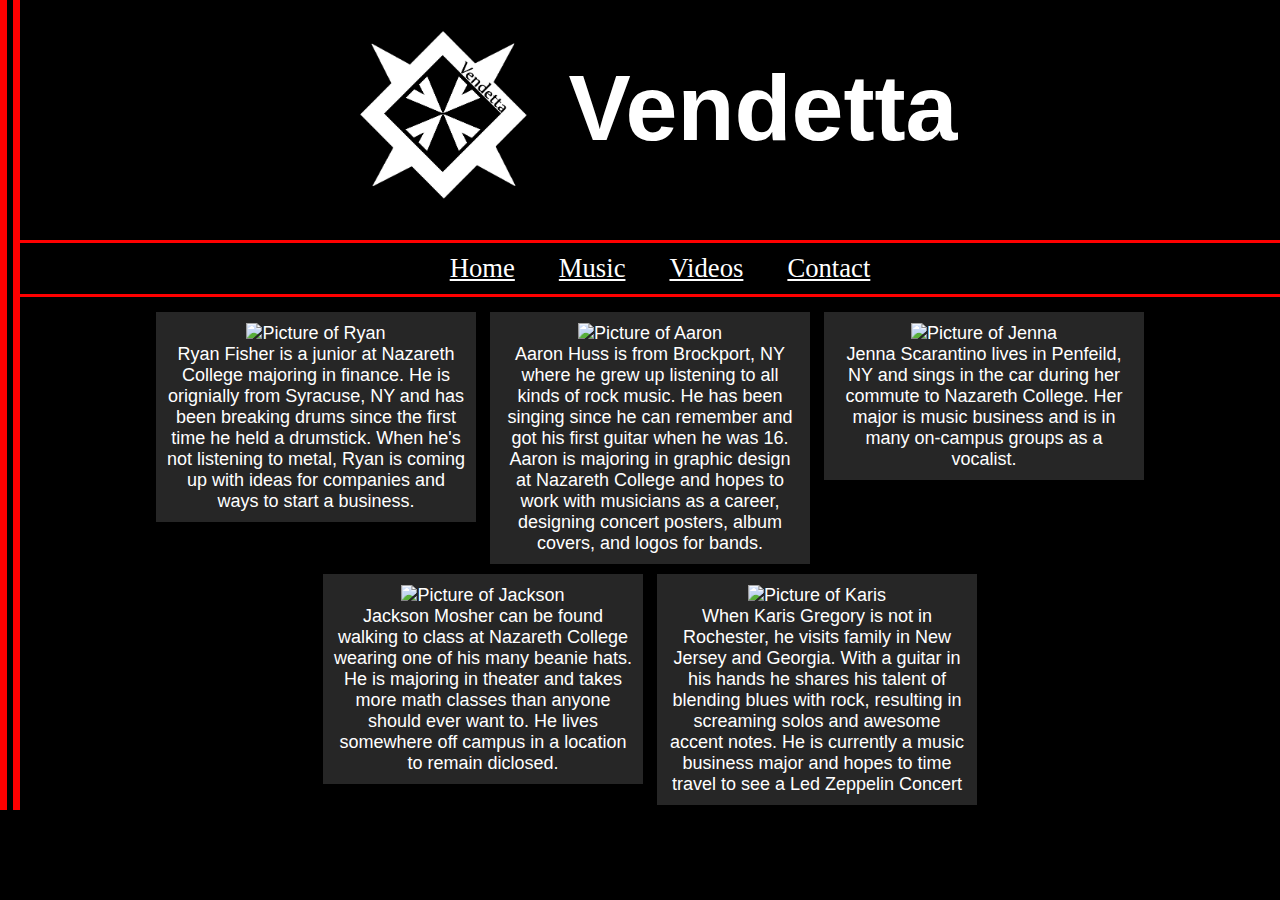
==== bio.html @ 77c12622 "bio half complete" ====
<!DOCTYPE html>
<html lang="en">

<head>
    <meta charset="utf-8">
    <meta name="viewport" content="width=device-width, initial-scale=1">
    <title>Vendetta</title>
    <link rel="stylesheet" href="CSS/index.css">
    <link rel="stylesheet" href="CSS/complex.css">
    <link rel="stylesheet" href="CSS/bio.css">
    <link rel="icon" type="image/png" href=img/VendettaLogoBlack.png>
</head>

<body>
    <header>
        <h1 style="color:white;"> <img src="/img/VendettaLogo().png" alt="Vendetta Logo" style="width:200px;height:200px;"> Vendetta</h1>
    </header>
    <hr>
    <nav>
        <a class="main-nav" href="vendettahomepage.html">Home</a>
        <a class="main-nav" href="music.html">Music</a>
        <a class="main-nav" href="videos.html">Videos</a>
        <a class="main-nav" href="contact.html">Contact</a>
    </nav>
    <hr>
    <div>
        <p class="stack">
            <a><img style="height: 200px; width: auto" src="pics/Ryan.JPG" alt="Picture of Ryan"></a><br> Ryan Fisher is a junior at Nazareth College majoring in finance. He is orignially from Syracuse, NY and has been breaking drums since the first time he held a drumstick. When he's not listening to metal, Ryan is coming up with ideas for companies and ways to start a business.
        </p>
        <p class="stack">
            <a><img style="height: 200px; width: auto" src="pics/Aaron.JPG" alt="Picture of Aaron"></a><br>Aaron Huss is from Brockport, NY where he grew up listening to all kinds of rock music. He has been singing since he can remember and got his first guitar when he was 16. Aaron is majoring in graphic design at Nazareth College and hopes to work with musicians as a career, designing concert posters, album covers, and logos for bands.
        </p>
        <p class="stack">
            <a><img style="height: 200px; width: auto" src="pics/Jenna.JPG" alt="Picture of Jenna"></a><br>Jenna Scarantino lives in Penfeild, NY and sings in the car during her commute to Nazareth College. Her major is music business and is in many on-campus groups as a vocalist.
        </p>
        <p class="stack">
            <a><img style="height: 200px; width: auto" src="pics/Jackson.JPG" alt="Picture of Jackson"></a><br> Jackson Mosher can be found walking to class at Nazareth College wearing one of his many beanie hats. He is majoring in theater and takes more math classes than anyone should ever want to. He lives somewhere off campus in a location to remain diclosed.
        </p>
        <p class="stack">
            <a><img style="height: 200px; width: auto" src="pics/Karis.JPG" alt="Picture of Karis"></a><br> When Karis Gregory is not in Rochester, he visits family in New Jersey and Georgia. With a guitar in his hands he shares his talent of blending blues with rock, resulting in screaming solos and awesome accent notes. He is currently a music business major and hopes to time travel to see a Led Zeppelin Concert
        </p>
    </div>

</body>
</html>
---- CSS/index.css ----
* {
    margin: 0;
    border: 0;
    color: white;
    list-style: none
}

h1 {
    padding: 0px;
    font-size: 70pt;
    font-style: normal;
    font-family: sans-serif;
    font: Helvetica;
    vertical-align: middle
}

img {
    vertical-align: middle
}

.social {
    width: 50px;
    height: 50px;
}

.main-nav {
    color: white;
    font-size: 20pt;
    margin-left: 20px;
    padding: 10px;
}

.center {
    text-align: center;
}


body {
    border-color: red;
    border-left-style: double;
    border-width: 20px;
    background-color: black
}

video {
    margin: 15px;


}

hr {
    margin-top: 10px;
    margin-bottom: 10px;
    border-top: 3px solid #ff0000;
}



p {
    color: white;
    font-size: 18px;
    padding: 0
}


ul {
    margin: 12px;

}

li {
    color: white
}


.basicp {
    font-size: 20pt;
    padding: 10px;
    color: white;
    margin-left: 12px;
}

h2 {
    color: white;
    align-content: center;
    margin: 12px;

}

h3 {
    color: white
}

h6 {
    display: inline
}

h5 {
    margin-left: 5px;
    display: inline;
    color: aliceblue
}

a:hover {
    color: blue;
    text-decoration: underline;
    text-decoration-color: darkblue
}

.float left {
    float: left
}

header {
    padding-top: 15px;
    padding-bottom: 15px;

}

.vidtext {
    font-size: 12pt;
    color: white;
    margin-left: 15px;
    font-family: sans-serif
}

.enlarge:hover {
    transform: scale(2, 2);
    transform-origin: 0 0;
    margin-left: -450px;
    margin-top: 0px;
    width: 200px;
    height: auto
}

.enlarge2:hover {
    transform: scale(2, 2);
    transform-origin: 0 0;
    width: 200px;
    height: auto
}


.smallfont {
    font-size: 8px
}

.stack {
    font-family: sans-serif;
    display: inline-block;
    word-wrap: break-word;
    width: 300px;
    background: rgba(255, 255, 255, 0.15);
    vertical-align: top;
    margin: 5px;
    padding: 10px;
    text-align: center;
    
    

}
---- CSS/complex.css ----
/*Eliminates padding, centers the thumbnail */

body, html {
padding: 0;
margin: 0;
text-align: center;
}

/* Styles the thumbnail */

a.lightbox img {
height: 150px;
border: 3px solid white;
box-shadow: 0px 0px 8px rgba(0,0,0,.3);
margin: 94px 20px 20px 20px;
}

/* Styles the lightbox, removes it from sight and adds the fade-in transition */

.lightbox-target {
position: fixed;
top: -100%;
width: 100%;
background: rgba(0,0,0,.7);
width: 100%;
opacity: 0;
-webkit-transition: opacity .5s ease-in-out;
-moz-transition: opacity .5s ease-in-out;
-o-transition: opacity .5s ease-in-out;
transition: opacity .5s ease-in-out;
overflow: hidden;
}

/* Styles the lightbox image, centers it vertically and horizontally, adds the zoom-in transition and makes it responsive using a combination of margin and absolute positioning */

.lightbox-target img {
margin: auto;
position: absolute;
top: 0;
left:0;
right:0;
bottom: 0;
max-height: 0%;
max-width: 0%;
border: 3px solid white;
box-shadow: 0px 0px 8px rgba(0,0,0,.3);
box-sizing: border-box;
-webkit-transition: .5s ease-in-out;
-moz-transition: .5s ease-in-out;
-o-transition: .5s ease-in-out;
transition: .5s ease-in-out;
}

/* Styles the close link, adds the slide down transition */

a.lightbox-close {
display: block;
width:50px;
height:50px;
box-sizing: border-box;
background: white;
color: black;
text-decoration: none;
position: absolute;
top: -80px;
right: 0;
-webkit-transition: .5s ease-in-out;
-moz-transition: .5s ease-in-out;
-o-transition: .5s ease-in-out;
transition: .5s ease-in-out;
}

/* Provides part of the "X" to eliminate an image from the close link */

a.lightbox-close:before {
content: "";
display: block;
height: 30px;
width: 1px;
background: black;
position: absolute;
left: 26px;
top:10px;
-webkit-transform:rotate(45deg);
-moz-transform:rotate(45deg);
-o-transform:rotate(45deg);
transform:rotate(45deg);
}

/* Provides part of the "X" to eliminate an image from the close link */

a.lightbox-close:after {
content: "";
display: block;
height: 30px;
width: 1px;
background: black;
position: absolute;
left: 26px;
top:10px;
-webkit-transform:rotate(-45deg);
-moz-transform:rotate(-45deg);
-o-transform:rotate(-45deg);
transform:rotate(-45deg);
}

/* Uses the :target pseudo-class to perform the animations upon clicking the .lightbox-target anchor */

.lightbox-target:target {
opacity: 1;
top: 0;
bottom: 0;
}

.lightbox-target:target img {
max-height: 100%;
max-width: 100%;
}

.lightbox-target:target a.lightbox-close {
top: 0px;
}
---- CSS/bio.css ----

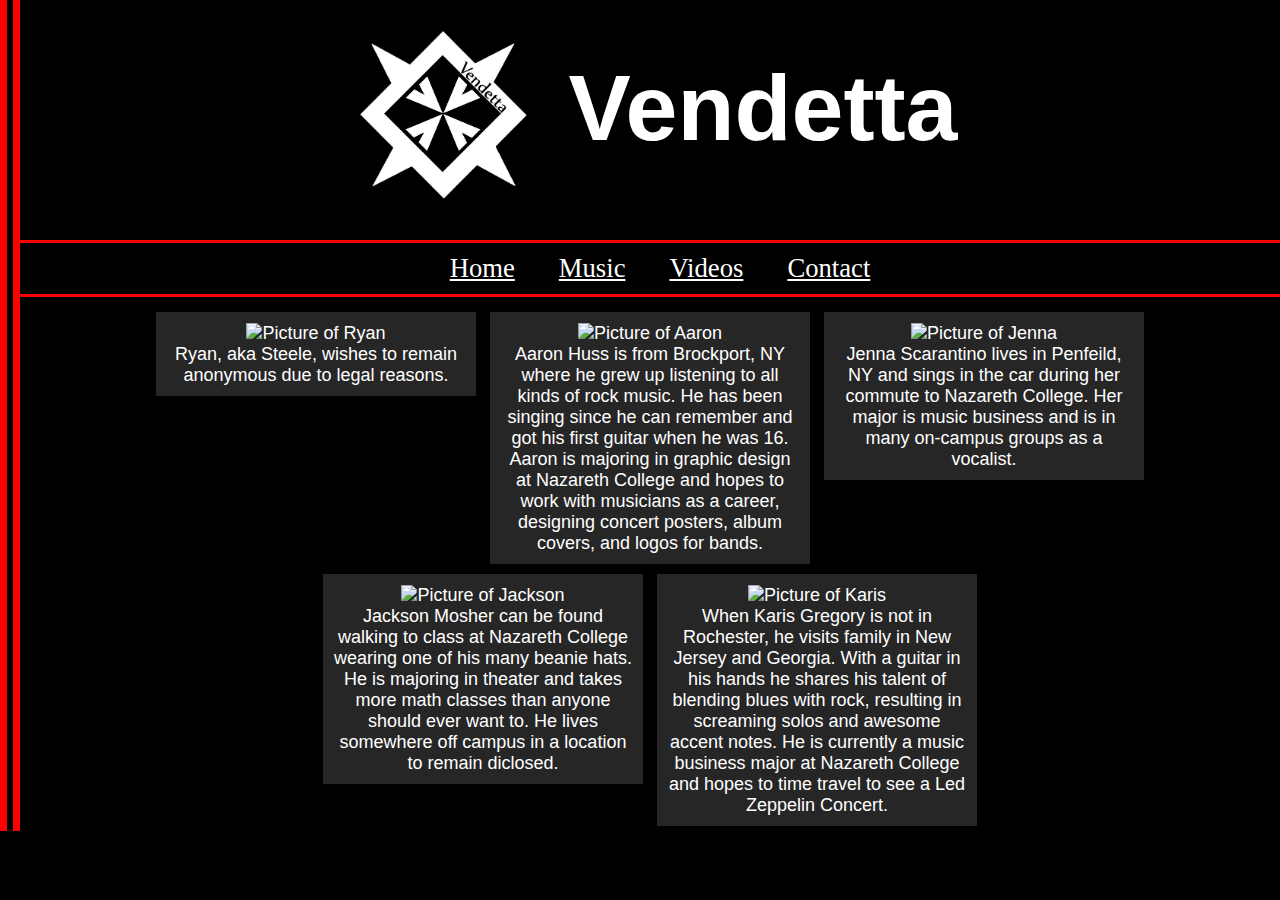
==== commit 913fbea1: "added pong, need to center on buttons in poll" ====
--- a/bio.html
+++ b/bio.html
@@ -25,7 +25,8 @@
     <hr>
     <div>
         <p class="stack">
-            <a><img style="height: 200px; width: auto" src="pics/Ryan.JPG" alt="Picture of Ryan"></a><br> Ryan Fisher is a junior at Nazareth College majoring in finance. He is orignially from Syracuse, NY and has been breaking drums since the first time he held a drumstick. When he's not listening to metal, Ryan is coming up with ideas for companies and ways to start a business.
+            <a><img style="height: 200px; width: auto" src="pics/Ryan.JPG" alt="Picture of Ryan"></a><br> Ryan, aka Steele, wishes to remain anonymous due to legal reasons.
+            <!--Ryan Fisher is a junior at Nazareth College majoring in finance. He is orignially from Syracuse, NY and has been breaking drums since the first time he held a drumstick. When he's not listening to metal, Ryan is coming up with ideas for companies and ways to start a business. -->
         </p>
         <p class="stack">
             <a><img style="height: 200px; width: auto" src="pics/Aaron.JPG" alt="Picture of Aaron"></a><br>Aaron Huss is from Brockport, NY where he grew up listening to all kinds of rock music. He has been singing since he can remember and got his first guitar when he was 16. Aaron is majoring in graphic design at Nazareth College and hopes to work with musicians as a career, designing concert posters, album covers, and logos for bands.
@@ -37,7 +38,7 @@
             <a><img style="height: 200px; width: auto" src="pics/Jackson.JPG" alt="Picture of Jackson"></a><br> Jackson Mosher can be found walking to class at Nazareth College wearing one of his many beanie hats. He is majoring in theater and takes more math classes than anyone should ever want to. He lives somewhere off campus in a location to remain diclosed.
         </p>
         <p class="stack">
-            <a><img style="height: 200px; width: auto" src="pics/Karis.JPG" alt="Picture of Karis"></a><br> When Karis Gregory is not in Rochester, he visits family in New Jersey and Georgia. With a guitar in his hands he shares his talent of blending blues with rock, resulting in screaming solos and awesome accent notes. He is currently a music business major and hopes to time travel to see a Led Zeppelin Concert
+            <a><img style="height: 200px; width: auto" src="pics/Karis.JPG" alt="Picture of Karis"></a><br> When Karis Gregory is not in Rochester, he visits family in New Jersey and Georgia. With a guitar in his hands he shares his talent of blending blues with rock, resulting in screaming solos and awesome accent notes. He is currently a music business major at Nazareth College and hopes to time travel to see a Led Zeppelin Concert.
         </p>
     </div>
 
--- a/CSS/index.css
+++ b/CSS/index.css
@@ -155,7 +155,4 @@
     margin: 5px;
     padding: 10px;
     text-align: center;
-    
-    
-
-}+    }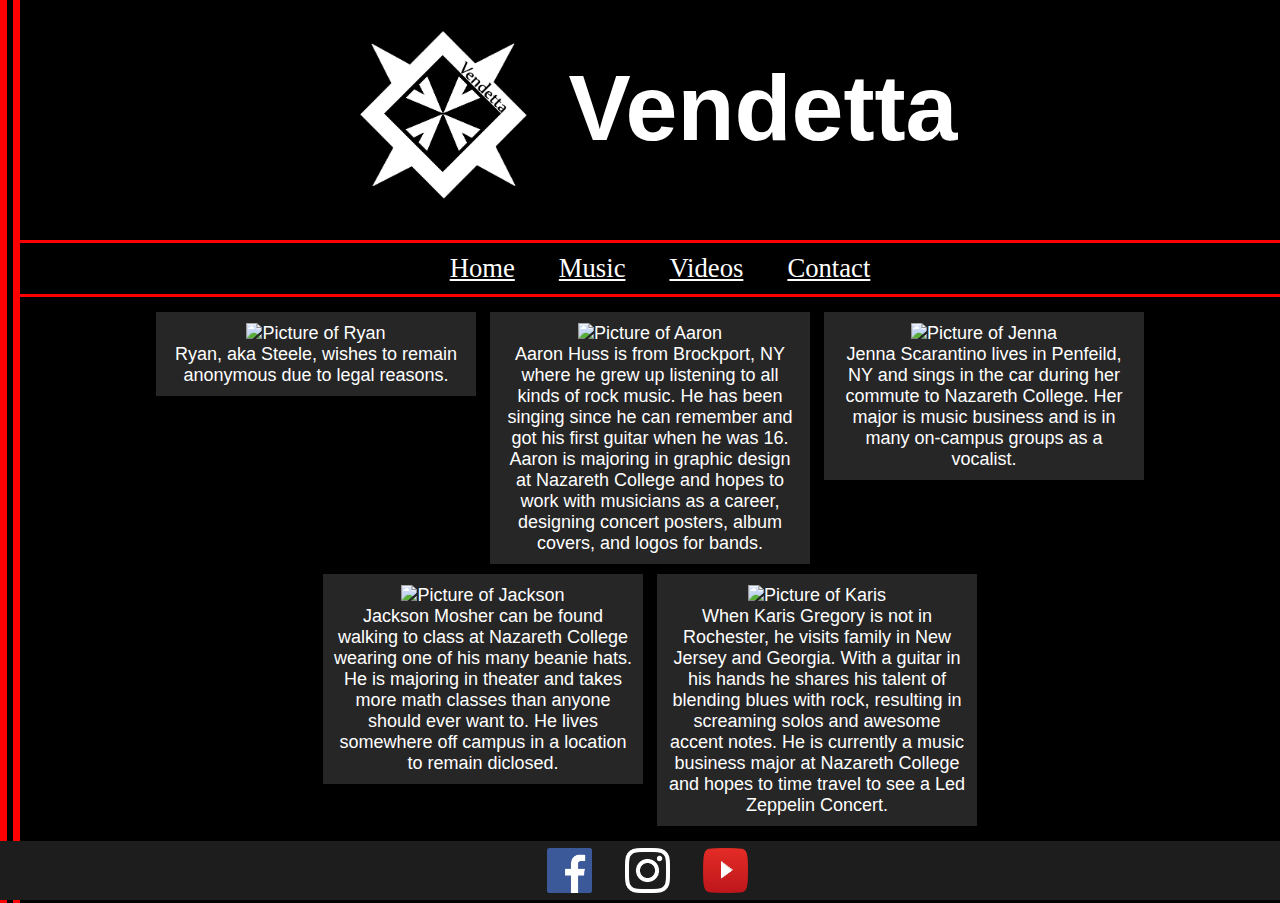
==== commit 389fa527: "sticky footer and contact sheet updated" ====
--- a/bio.html
+++ b/bio.html
@@ -5,8 +5,7 @@
     <meta charset="utf-8">
     <meta name="viewport" content="width=device-width, initial-scale=1">
     <title>Vendetta</title>
-    <link rel="stylesheet" href="CSS/index.css">
-    <link rel="stylesheet" href="CSS/complex.css">
+    <link rel="stylesheet" href="CSS/style.css">
     <link rel="stylesheet" href="CSS/bio.css">
     <link rel="icon" type="image/png" href=img/VendettaLogoBlack.png>
 </head>
@@ -17,7 +16,7 @@
     </header>
     <hr>
     <nav>
-        <a class="main-nav" href="vendettahomepage.html">Home</a>
+        <a class="main-nav" href="index.html">Home</a>
         <a class="main-nav" href="music.html">Music</a>
         <a class="main-nav" href="videos.html">Videos</a>
         <a class="main-nav" href="contact.html">Contact</a>
@@ -25,22 +24,30 @@
     <hr>
     <div>
         <p class="stack">
-            <a><img style="height: 200px; width: auto" src="pics/Ryan.JPG" alt="Picture of Ryan"></a><br> Ryan, aka Steele, wishes to remain anonymous due to legal reasons.
+            <a><img style="height: 200px; width: auto" src="bio_pics/Ryan.JPG" alt="Picture of Ryan"></a><br> Ryan, aka Steele, wishes to remain anonymous due to legal reasons.
             <!--Ryan Fisher is a junior at Nazareth College majoring in finance. He is orignially from Syracuse, NY and has been breaking drums since the first time he held a drumstick. When he's not listening to metal, Ryan is coming up with ideas for companies and ways to start a business. -->
         </p>
         <p class="stack">
-            <a><img style="height: 200px; width: auto" src="pics/Aaron.JPG" alt="Picture of Aaron"></a><br>Aaron Huss is from Brockport, NY where he grew up listening to all kinds of rock music. He has been singing since he can remember and got his first guitar when he was 16. Aaron is majoring in graphic design at Nazareth College and hopes to work with musicians as a career, designing concert posters, album covers, and logos for bands.
+            <a><img style="height: 200px; width: auto" src="bio_pics/Aaron.JPG" alt="Picture of Aaron"></a><br>Aaron Huss is from Brockport, NY where he grew up listening to all kinds of rock music. He has been singing since he can remember and got his first guitar when he was 16. Aaron is majoring in graphic design at Nazareth College and hopes to work with musicians as a career, designing concert posters, album covers, and logos for bands.
         </p>
         <p class="stack">
-            <a><img style="height: 200px; width: auto" src="pics/Jenna.JPG" alt="Picture of Jenna"></a><br>Jenna Scarantino lives in Penfeild, NY and sings in the car during her commute to Nazareth College. Her major is music business and is in many on-campus groups as a vocalist.
+            <a><img style="height: 200px; width: auto" src="bio_pics/Jenna.JPG" alt="Picture of Jenna"></a><br>Jenna Scarantino lives in Penfeild, NY and sings in the car during her commute to Nazareth College. Her major is music business and is in many on-campus groups as a vocalist.
         </p>
         <p class="stack">
-            <a><img style="height: 200px; width: auto" src="pics/Jackson.JPG" alt="Picture of Jackson"></a><br> Jackson Mosher can be found walking to class at Nazareth College wearing one of his many beanie hats. He is majoring in theater and takes more math classes than anyone should ever want to. He lives somewhere off campus in a location to remain diclosed.
+            <a><img style="height: 200px; width: auto" src="bio_pics/Jackson.JPG" alt="Picture of Jackson"></a><br> Jackson Mosher can be found walking to class at Nazareth College wearing one of his many beanie hats. He is majoring in theater and takes more math classes than anyone should ever want to. He lives somewhere off campus in a location to remain diclosed.
         </p>
         <p class="stack">
-            <a><img style="height: 200px; width: auto" src="pics/Karis.JPG" alt="Picture of Karis"></a><br> When Karis Gregory is not in Rochester, he visits family in New Jersey and Georgia. With a guitar in his hands he shares his talent of blending blues with rock, resulting in screaming solos and awesome accent notes. He is currently a music business major at Nazareth College and hopes to time travel to see a Led Zeppelin Concert.
+            <a><img style="height: 200px; width: auto" src="bio_pics/Karis.JPG" alt="Picture of Karis"></a><br> When Karis Gregory is not in Rochester, he visits family in New Jersey and Georgia. With a guitar in his hands he shares his talent of blending blues with rock, resulting in screaming solos and awesome accent notes. He is currently a music business major at Nazareth College and hopes to time travel to see a Led Zeppelin Concert.
         </p>
     </div>
-
+    <br><br><br><br>
+    <footer class="footer">
+        <a href="https://www.facebook.com/thevendettaband">
+            <img src="/img/fb_icon.png" alt="Facebook Logo" class=social></a>
+        <a href="https://www.instagram.com/vendettaband">
+            <img src="/img/insta_white.png" alt="Instagram Logo" class=social></a>
+        <a href="https://www.youtube.com/channel/UCRuUi-wMaQkhrH7Wexhs6QA/videos">
+            <img src="/img/yt_icon.png" alt="YouTube Logo" class=social></a>
+    </footer>
 </body>
 </html>--- a/CSS/style.css
+++ b/CSS/style.css
@@ -0,0 +1,182 @@
+* {
+    margin: 0;
+    border: 0;
+    color: white;
+    list-style: none
+}
+
+body,
+html {
+    padding: 0;
+    margin: 0;
+    text-align: center;
+}
+
+h1 {
+    padding: 0px;
+    font-size: 70pt;
+    font-style: normal;
+    font-family: sans-serif;
+    font: Helvetica;
+    vertical-align: middle
+}
+
+img {
+    vertical-align: middle
+}
+
+.social {
+    width: 45px;
+    height: 45px;
+    padding: 7px;
+    margin-left: 15px;
+}
+
+.main-nav {
+    color: white;
+    font-size: 20pt;
+    margin-left: 20px;
+    padding: 10px;
+}
+
+.center {
+    text-align: center;
+}
+
+
+body {
+    border-color: red;
+    border-left-style: double;
+    border-width: 20px;
+    background-color: black
+}
+
+video {
+    margin: 15px;
+
+
+}
+
+hr {
+    margin-top: 10px;
+    margin-bottom: 10px;
+    border-top: 3px solid #ff0000;
+}
+
+
+
+p {
+    color: white;
+    font-size: 18px;
+    padding: 0
+}
+
+
+ul {
+    margin: 12px;
+
+}
+
+li {
+    color: white
+}
+
+
+.basicp {
+    font-size: 20pt;
+    padding: 10px;
+    color: white;
+    margin-left: 12px;
+}
+
+h2 {
+    color: white;
+    align-content: center;
+    margin: 12px;
+
+}
+
+h3 {
+    color: white
+}
+
+h6 {
+    display: inline
+}
+
+h5 {
+    margin-left: 5px;
+    display: inline;
+    color: aliceblue
+}
+
+a:hover {
+    color: blue;
+    text-decoration: underline;
+    text-decoration-color: darkblue
+}
+
+.float left {
+    float: left
+}
+
+header {
+    padding-top: 15px;
+    padding-bottom: 15px;
+
+}
+
+.vidtext {
+    font-size: 12pt;
+    color: white;
+    margin-left: 15px;
+    font-family: sans-serif
+}
+
+.enlarge:hover {
+    transform: scale(2, 2);
+    transform-origin: 0 0;
+    margin-left: -450px;
+    margin-top: 0px;
+    width: 200px;
+    height: auto
+}
+
+.enlarge2:hover {
+    transform: scale(2, 2);
+    transform-origin: 0 0;
+    width: 200px;
+    height: auto
+}
+
+
+.smallfont {
+    font-size: 8px
+}
+
+.stack {
+    font-family: sans-serif;
+    display: inline-block;
+    word-wrap: break-word;
+    width: 300px;
+    background: rgba(255, 255, 255, 0.15);
+    vertical-align: top;
+    margin: 5px;
+    padding: 10px;
+    text-align: center;
+}
+
+.row {
+    max-width: 1140px;
+    margin: 0 auto;
+}
+
+.footer {
+    position: fixed;
+    left: 0;
+    bottom: 0;
+    width: 100%;
+    background-color: #1d1d1d;
+    color: white;
+    text-align: center;
+}
